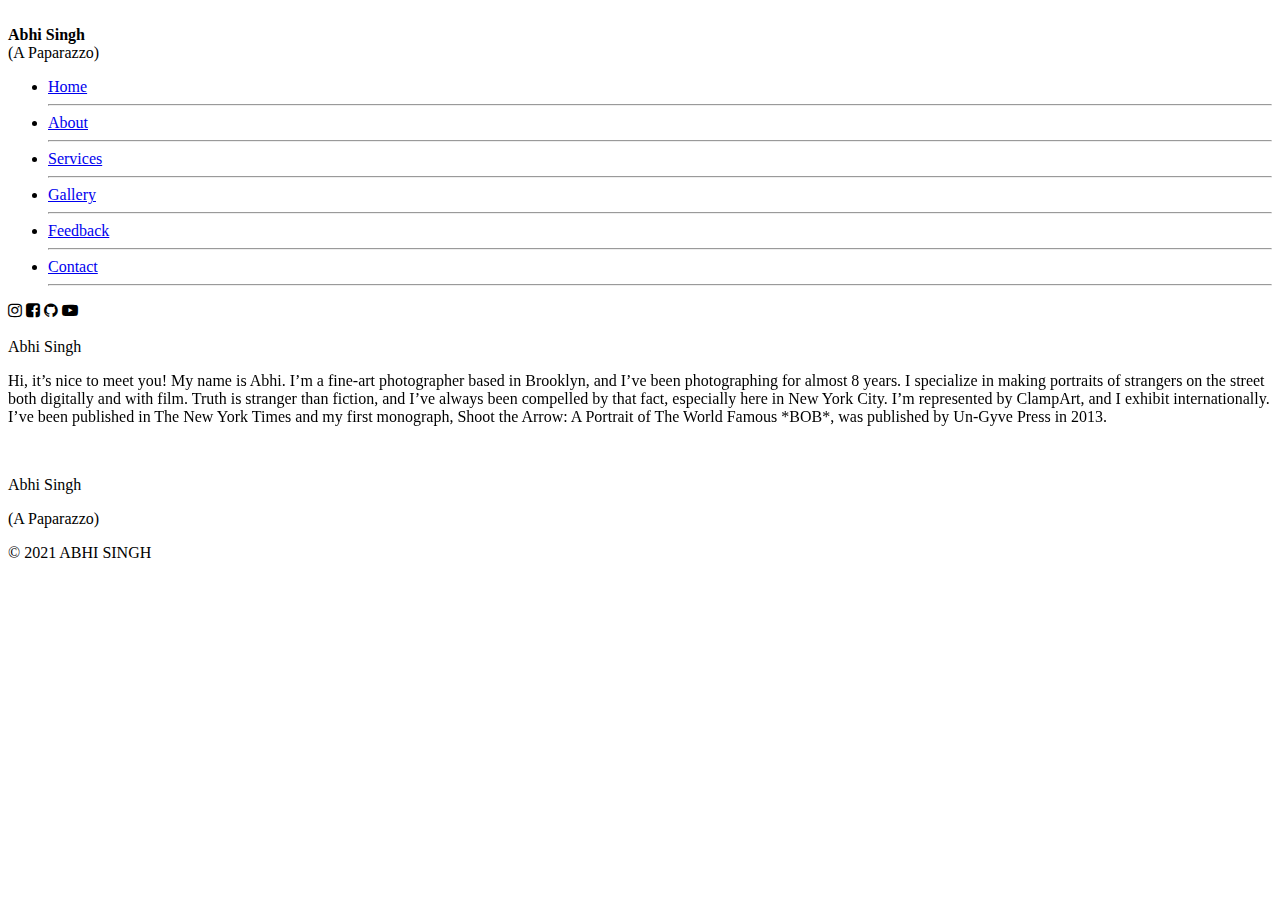
==== index.html @ 3f62ff1c "Update and rename main.html to index.html" ====
<!DOCTYPE html>
<html lang="en">

<head>
    <meta charset="UTF-8">
    <meta http-equiv="X-UA-Compatible" content="IE=edge">
    <meta name="viewport" content="width=device-width, initial-scale=1.0">
    <title>Portfolio</title>
    <link rel="stylesheet" href="style.css">
    <link rel="preconnect" href="https://fonts.gstatic.com" crossorigin>
    <link href="https://fonts.googleapis.com/css2?family=Glory:wght@300;400&display=swap" rel="stylesheet">
    <link href="https://cdn.rawgit.com/michalsnik/aos/2.1.1/dist/aos.css" rel="stylesheet">
    <link rel="stylesheet" href="https://cdnjs.cloudflare.com/ajax/libs/font-awesome/4.7.0/css/font-awesome.min.css">
    <link rel="stylesheet" href="https://unpkg.com/aos@next/dist/aos.css" />

</head>

<body>
    <div class="main">
        <div class="leftcont">
            <div class="imglo">
                <img src="images.jpg" alt="">
            </div>
            <div id="name"><strong>Abhi Singh</strong> </div>
            <div id="title">(A Paparazzo)</div>
            <!-- <hr> -->
            <ul class="ull">
                <li><a href="main.html">Home</a></li>
                <hr>
                <li><a href="../about/about.html">About</a></li>
                <hr>
                <li><a href="../services/services.html">Services</a></li>
                <hr>
                <li><a href="../gallery/gallery.html">Gallery</a></li>
                <hr>
                <li><a href="../feedback/feedback.html">Feedback</a></li>
                <hr>
                <li><a href="../contact/contact.html">Contact</a></li>
                <hr>
            </ul>

            <div class="imgs">
                <i class="fa fa-instagram" aria-hidden="true"></i>
                <i class="fa fa-facebook-square" aria-hidden="true"></i>
                <i class="fa fa-github"></i>
                <i class="fa fa-youtube-play" aria-hidden="true"></i>

            </div>
        </div>

        <div class="right">
            <div class="main2">
                <div class="images" id="im"></div>
                <img src="ben-karpinski-W8UNkqKQwsI-unsplash.jpg" alt="" class="imgnum">
                <img src="daoud-abismail-A4DNeQZ8HHE-unsplash.jpg" alt="" class="imgnum">
                <img src="elijah-pilchard-gRzoumDcP_0-unsplash.jpg" alt="" class="imgnum">
                <img src="tim-marshall--e8dPjbn_lE-unsplash.jpg" alt="" class="imgnum">

            </div>
            <div class="namemy"><span id="spr">Abhi Singh</span></div>

            <div class="aboutp" data-aos="fade-up">
                <p> Hi, it’s nice to meet you! My name is Abhi. I’m a fine-art photographer based
                    in Brooklyn, and I’ve been photographing for almost 8 years. I specialize in making portraits of
                    strangers on the street both digitally and with film. Truth is stranger than fiction, and I’ve
                    always
                    been compelled by that fact, especially here in New York City. I’m represented by ClampArt, and I
                    exhibit internationally. I’ve been published in The New York Times and my first monograph, Shoot the
                    Arrow: A Portrait of The World Famous *BOB*, was published by Un-Gyve Press in 2013.</p>
            </div>
            <div class="phs">
                <img src="andrey-zvyagintsev-x-qrFAMZgyA-unsplash.jpg" alt="" class="yo" id="img1" data-aos="fade-up" data-aos-duration="500" data-aos-easing="ease-in-quad">
                <img src="dave-goudreau-e-Jq0_SQux8-unsplash.jpg" alt="" class="yo" id="img2" data-aos="fade-up" data-aos-duration="500" data-aos-easing="ease-in-quad">
                <img src="david-fankhanel-l2LmCw3_g5k-unsplash.jpg" alt="" class="yo" id="img3" data-aos="fade-up" data-aos-duration="500" data-aos-easing="ease-in-quad">
                <img src="lisha-riabinina-JiGcjHz0Pko-unsplash.jpg" alt="" class="yo" id="img4" data-aos="fade-up" data-aos-duration="500" data-aos-easing="ease-in-quad">
                <img src="marcus-santos-jOcDJvbrj9M-unsplash.jpg" alt="" class="yo" id="img5" data-aos="fade-up" data-aos-duration="500" data-aos-easing="ease-in-quad">
                <img src="michael-dagonakis-gdNbaOEb7h0-unsplash.jpg" alt="" class="yo" id="img6" data-aos="fade-up" data-aos-duration="500" data-aos-easing="ease-in-quad">
                <img src="steven-aguilar-qS583lx2JxM-unsplash.jpg" alt="" class="yo" id="img7" data-aos="fade-up" data-aos-duration="500" data-aos-easing="ease-in-quad">
                <img src="tomas-gal-6rgp22pV4ZU-unsplash.jpg" alt="" class="yo" id="img8" data-aos="fade-up" data-aos-duration="500" data-aos-easing="ease-in-quad">
                <img src="yana_hurskaya-KF1Pfq-9Cww-unsplash.jpg" alt="" class="yo" id="img9" data-aos="fade-up" data-aos-duration="500" data-aos-easing="ease-in-quad">
                <img src="dave-goudreau-q3h3rmv3rfU-unsplash.jpg" alt="" class="yo" id="img10" data-aos="fade-up" data-aos-duration="500" data-aos-easing="ease-in-quad">

            </div>

            <footer class="ft">
                <p id="abhi">Abhi Singh</p>
                <p id=pa>(A Paparazzo)</p>
                <p class="copyright">&#169; 2021 ABHI SINGH</p>
            </footer>

        </div>
    </div>

    <script src="script.js"></script>
    <script src="https://unpkg.com/aos@next/dist/aos.js"></script>
    <script>
        AOS.init()
    </script>
</body>

</html>
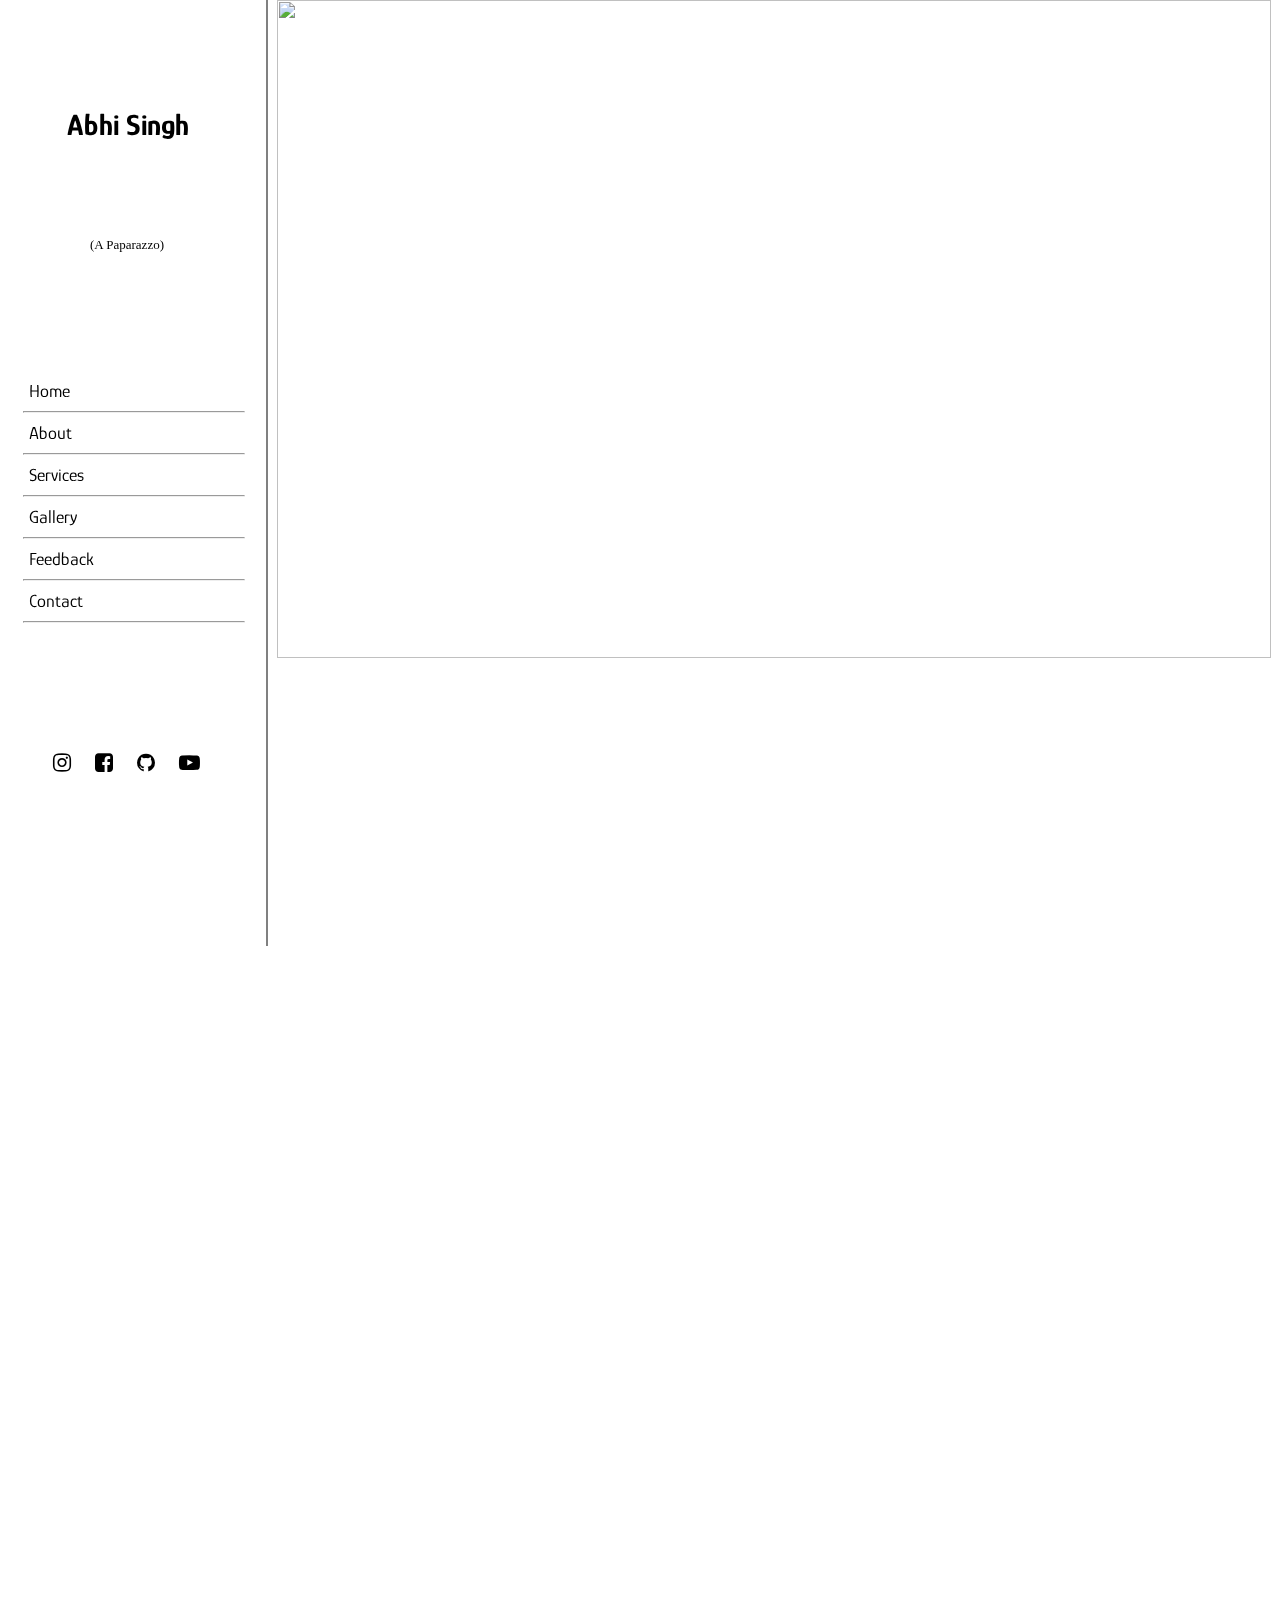
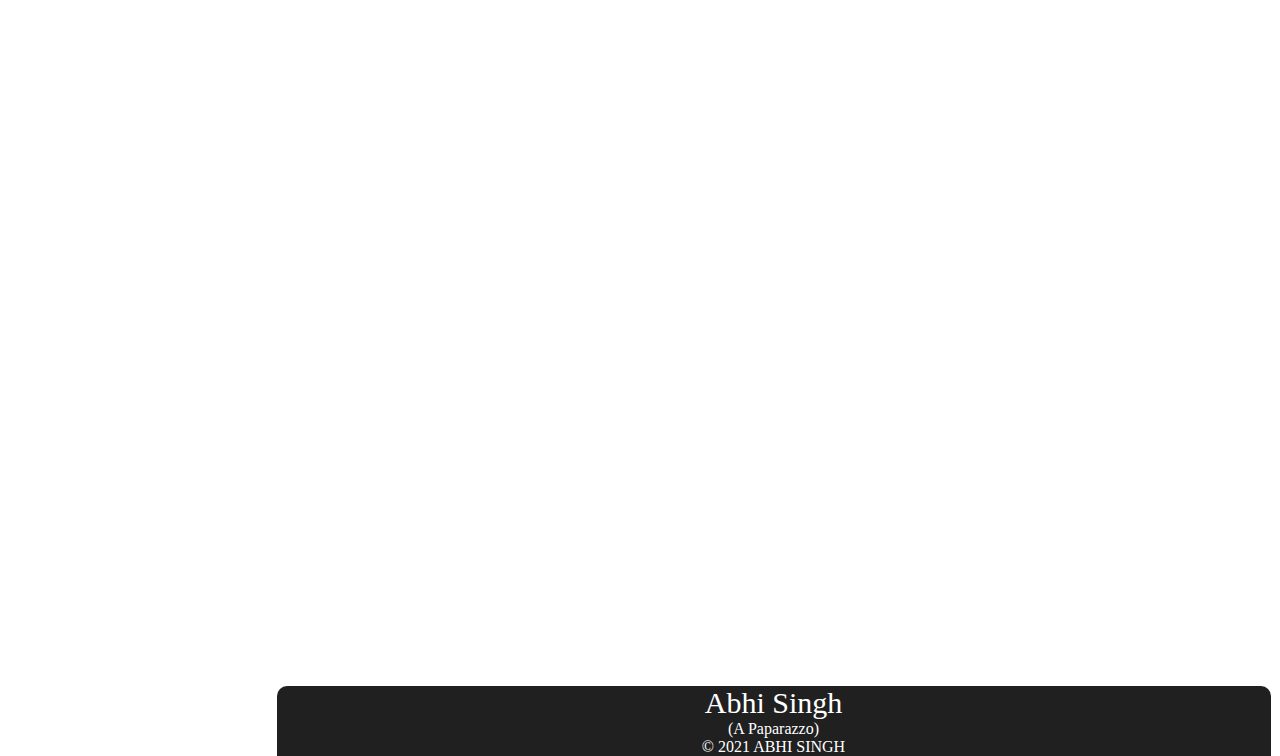
==== commit 72434e86: "Update index.html" ====
--- a/index.html
+++ b/index.html
@@ -1,101 +1,101 @@
-<!DOCTYPE html>
-<html lang="en">
-
-<head>
-    <meta charset="UTF-8">
-    <meta http-equiv="X-UA-Compatible" content="IE=edge">
-    <meta name="viewport" content="width=device-width, initial-scale=1.0">
-    <title>Portfolio</title>
-    <link rel="stylesheet" href="style.css">
-    <link rel="preconnect" href="https://fonts.gstatic.com" crossorigin>
-    <link href="https://fonts.googleapis.com/css2?family=Glory:wght@300;400&display=swap" rel="stylesheet">
-    <link href="https://cdn.rawgit.com/michalsnik/aos/2.1.1/dist/aos.css" rel="stylesheet">
-    <link rel="stylesheet" href="https://cdnjs.cloudflare.com/ajax/libs/font-awesome/4.7.0/css/font-awesome.min.css">
-    <link rel="stylesheet" href="https://unpkg.com/aos@next/dist/aos.css" />
-
-</head>
-
-<body>
-    <div class="main">
-        <div class="leftcont">
-            <div class="imglo">
-                <img src="images.jpg" alt="">
-            </div>
-            <div id="name"><strong>Abhi Singh</strong> </div>
-            <div id="title">(A Paparazzo)</div>
-            <!-- <hr> -->
-            <ul class="ull">
-                <li><a href="main.html">Home</a></li>
-                <hr>
-                <li><a href="../about/about.html">About</a></li>
-                <hr>
-                <li><a href="../services/services.html">Services</a></li>
-                <hr>
-                <li><a href="../gallery/gallery.html">Gallery</a></li>
-                <hr>
-                <li><a href="../feedback/feedback.html">Feedback</a></li>
-                <hr>
-                <li><a href="../contact/contact.html">Contact</a></li>
-                <hr>
-            </ul>
-
-            <div class="imgs">
-                <i class="fa fa-instagram" aria-hidden="true"></i>
-                <i class="fa fa-facebook-square" aria-hidden="true"></i>
-                <i class="fa fa-github"></i>
-                <i class="fa fa-youtube-play" aria-hidden="true"></i>
-
-            </div>
-        </div>
-
-        <div class="right">
-            <div class="main2">
-                <div class="images" id="im"></div>
-                <img src="ben-karpinski-W8UNkqKQwsI-unsplash.jpg" alt="" class="imgnum">
-                <img src="daoud-abismail-A4DNeQZ8HHE-unsplash.jpg" alt="" class="imgnum">
-                <img src="elijah-pilchard-gRzoumDcP_0-unsplash.jpg" alt="" class="imgnum">
-                <img src="tim-marshall--e8dPjbn_lE-unsplash.jpg" alt="" class="imgnum">
-
-            </div>
-            <div class="namemy"><span id="spr">Abhi Singh</span></div>
-
-            <div class="aboutp" data-aos="fade-up">
-                <p> Hi, it’s nice to meet you! My name is Abhi. I’m a fine-art photographer based
-                    in Brooklyn, and I’ve been photographing for almost 8 years. I specialize in making portraits of
-                    strangers on the street both digitally and with film. Truth is stranger than fiction, and I’ve
-                    always
-                    been compelled by that fact, especially here in New York City. I’m represented by ClampArt, and I
-                    exhibit internationally. I’ve been published in The New York Times and my first monograph, Shoot the
-                    Arrow: A Portrait of The World Famous *BOB*, was published by Un-Gyve Press in 2013.</p>
-            </div>
-            <div class="phs">
-                <img src="andrey-zvyagintsev-x-qrFAMZgyA-unsplash.jpg" alt="" class="yo" id="img1" data-aos="fade-up" data-aos-duration="500" data-aos-easing="ease-in-quad">
-                <img src="dave-goudreau-e-Jq0_SQux8-unsplash.jpg" alt="" class="yo" id="img2" data-aos="fade-up" data-aos-duration="500" data-aos-easing="ease-in-quad">
-                <img src="david-fankhanel-l2LmCw3_g5k-unsplash.jpg" alt="" class="yo" id="img3" data-aos="fade-up" data-aos-duration="500" data-aos-easing="ease-in-quad">
-                <img src="lisha-riabinina-JiGcjHz0Pko-unsplash.jpg" alt="" class="yo" id="img4" data-aos="fade-up" data-aos-duration="500" data-aos-easing="ease-in-quad">
-                <img src="marcus-santos-jOcDJvbrj9M-unsplash.jpg" alt="" class="yo" id="img5" data-aos="fade-up" data-aos-duration="500" data-aos-easing="ease-in-quad">
-                <img src="michael-dagonakis-gdNbaOEb7h0-unsplash.jpg" alt="" class="yo" id="img6" data-aos="fade-up" data-aos-duration="500" data-aos-easing="ease-in-quad">
-                <img src="steven-aguilar-qS583lx2JxM-unsplash.jpg" alt="" class="yo" id="img7" data-aos="fade-up" data-aos-duration="500" data-aos-easing="ease-in-quad">
-                <img src="tomas-gal-6rgp22pV4ZU-unsplash.jpg" alt="" class="yo" id="img8" data-aos="fade-up" data-aos-duration="500" data-aos-easing="ease-in-quad">
-                <img src="yana_hurskaya-KF1Pfq-9Cww-unsplash.jpg" alt="" class="yo" id="img9" data-aos="fade-up" data-aos-duration="500" data-aos-easing="ease-in-quad">
-                <img src="dave-goudreau-q3h3rmv3rfU-unsplash.jpg" alt="" class="yo" id="img10" data-aos="fade-up" data-aos-duration="500" data-aos-easing="ease-in-quad">
-
-            </div>
-
-            <footer class="ft">
-                <p id="abhi">Abhi Singh</p>
-                <p id=pa>(A Paparazzo)</p>
-                <p class="copyright">&#169; 2021 ABHI SINGH</p>
-            </footer>
-
-        </div>
-    </div>
-
-    <script src="script.js"></script>
-    <script src="https://unpkg.com/aos@next/dist/aos.js"></script>
-    <script>
-        AOS.init()
-    </script>
-</body>
-
-</html>
+<!DOCTYPE html>
+<html lang="en">
+
+<head>
+    <meta charset="UTF-8">
+    <meta http-equiv="X-UA-Compatible" content="IE=edge">
+    <meta name="viewport" content="width=device-width, initial-scale=1.0">
+    <title>Portfolio</title>
+    <link rel="stylesheet" href="main.css">
+    <link rel="preconnect" href="https://fonts.gstatic.com" crossorigin>
+    <link href="https://fonts.googleapis.com/css2?family=Glory:wght@300;400&display=swap" rel="stylesheet">
+    <link href="https://cdn.rawgit.com/michalsnik/aos/2.1.1/dist/aos.css" rel="stylesheet">
+    <link rel="stylesheet" href="https://cdnjs.cloudflare.com/ajax/libs/font-awesome/4.7.0/css/font-awesome.min.css">
+    <link rel="stylesheet" href="https://unpkg.com/aos@next/dist/aos.css" />
+
+</head>
+
+<body>
+    <div class="main">
+        <div class="leftcont">
+            <div class="imglo">
+                <img src="images/images.jpg" alt="">
+            </div>
+            <div id="name"><strong>Abhi Singh</strong> </div>
+            <div id="title">(A Paparazzo)</div>
+            <!-- <hr> -->
+            <ul class="ull">
+                <li><a href="main.html">Home</a></li>
+                <hr>
+                <li><a href="about.html">About</a></li>
+                <hr>
+                <li><a href="services.html">Services</a></li>
+                <hr>
+                <li><a href="gallery.html">Gallery</a></li>
+                <hr>
+                <li><a href="feedback.html">Feedback</a></li>
+                <hr>
+                <li><a href="contact.html">Contact</a></li>
+                <hr>
+            </ul>
+
+            <div class="imgs">
+                <i class="fa fa-instagram" aria-hidden="true"></i>
+                <i class="fa fa-facebook-square" aria-hidden="true"></i>
+                <i class="fa fa-github"></i>
+                <i class="fa fa-youtube-play" aria-hidden="true"></i>
+
+            </div>
+        </div>
+
+        <div class="right">
+            <div class="main2">
+                <div class="images" id="im"></div>
+                <img src="images/ben-karpinski-W8UNkqKQwsI-unsplash.jpg" alt="" class="imgnum">
+                <img src="images/daoud-abismail-A4DNeQZ8HHE-unsplash.jpg" alt="" class="imgnum">
+                <img src="images/elijah-pilchard-gRzoumDcP_0-unsplash.jpg" alt="" class="imgnum">
+                <img src="images/tim-marshall--e8dPjbn_lE-unsplash.jpg" alt="" class="imgnum">
+
+            </div>
+            <div class="namemy"><span id="spr">Abhi Singh</span></div>
+
+            <div class="aboutp" data-aos="fade-up">
+                <p> Hi, it’s nice to meet you! My name is Abhi. I’m a fine-art photographer based
+                    in Brooklyn, and I’ve been photographing for almost 8 years. I specialize in making portraits of
+                    strangers on the street both digitally and with film. Truth is stranger than fiction, and I’ve
+                    always
+                    been compelled by that fact, especially here in New York City. I’m represented by ClampArt, and I
+                    exhibit internationally. I’ve been published in The New York Times and my first monograph, Shoot the
+                    Arrow: A Portrait of The World Famous *BOB*, was published by Un-Gyve Press in 2013.</p>
+            </div>
+            <div class="phs">
+                <img src="images/andrey-zvyagintsev-x-qrFAMZgyA-unsplash.jpg" alt="" class="yo" id="img1" data-aos="fade-up" data-aos-duration="500" data-aos-easing="ease-in-quad">
+                <img src="images/dave-goudreau-e-Jq0_SQux8-unsplash.jpg" alt="" class="yo" id="img2" data-aos="fade-up" data-aos-duration="500" data-aos-easing="ease-in-quad">
+                <img src="images/david-fankhanel-l2LmCw3_g5k-unsplash.jpg" alt="" class="yo" id="img3" data-aos="fade-up" data-aos-duration="500" data-aos-easing="ease-in-quad">
+                <img src="images/lisha-riabinina-JiGcjHz0Pko-unsplash.jpg" alt="" class="yo" id="img4" data-aos="fade-up" data-aos-duration="500" data-aos-easing="ease-in-quad">
+                <img src="images/marcus-santos-jOcDJvbrj9M-unsplash.jpg" alt="" class="yo" id="img5" data-aos="fade-up" data-aos-duration="500" data-aos-easing="ease-in-quad">
+                <img src="images/michael-dagonakis-gdNbaOEb7h0-unsplash.jpg" alt="" class="yo" id="img6" data-aos="fade-up" data-aos-duration="500" data-aos-easing="ease-in-quad">
+                <img src="images/steven-aguilar-qS583lx2JxM-unsplash.jpg" alt="" class="yo" id="img7" data-aos="fade-up" data-aos-duration="500" data-aos-easing="ease-in-quad">
+                <img src="images/tomas-gal-6rgp22pV4ZU-unsplash.jpg" alt="" class="yo" id="img8" data-aos="fade-up" data-aos-duration="500" data-aos-easing="ease-in-quad">
+                <img src="images/yana_hurskaya-KF1Pfq-9Cww-unsplash.jpg" alt="" class="yo" id="img9" data-aos="fade-up" data-aos-duration="500" data-aos-easing="ease-in-quad">
+                <img src="images/dave-goudreau-q3h3rmv3rfU-unsplash.jpg" alt="" class="yo" id="img10" data-aos="fade-up" data-aos-duration="500" data-aos-easing="ease-in-quad">
+
+            </div>
+
+            <footer class="ft">
+                <p id="abhi">Abhi Singh</p>
+                <p id=pa>(A Paparazzo)</p>
+                <p class="copyright">&#169; 2021 ABHI SINGH</p>
+            </footer>
+
+        </div>
+    </div>
+
+    <script src="main.js"></script>
+    <script src="https://unpkg.com/aos@next/dist/aos.js"></script>
+    <script>
+        AOS.init()
+    </script>
+</body>
+
+</html>
--- a/main.css
+++ b/main.css
@@ -0,0 +1,297 @@
+*{
+    padding: 0%;
+    margin: 0%;
+}
+.main{
+    grid-gap: 101px;
+    min-height: 100vh;
+    display: grid;
+    grid-template-areas: 
+    'lc lc  rc rc'
+    'lc  lc rc rc';
+
+}
+.leftcont{
+    padding: 23px;
+    grid-area: lc;
+    border-right: 2px solid gray;
+    width: 220px;
+    position: fixed;
+    height: 100%;
+    display: grid;
+    grid-template-areas: 
+    'iml iml iml iml'
+    'n n n n'
+    't t t t'
+    'ull ull ull ull'
+    'imgs imgs imgs imgs'
+    ;
+}
+.imglo{
+    grid-area: iml;
+    margin: -20px 0px 0px 10px;
+}
+.right{
+    grid-area: rc;
+    /* border: 2px solid red; */
+    /* position: absolute; */
+    /* left: 21.2%; */
+    width: 994px; 
+    min-height :100vh;
+    margin: 0px 0px 0px 65px ;
+    grid-template-areas: 
+    'm2 m2 m2 m2'
+    'hn hn hn hn'
+    'ap ap ap ap'
+    'ft ft ft ft';
+    
+}
+#name{
+    /* position: absolute; */
+    /* top: 36%; */
+    /* left: 34%; */
+    font-size: 30px;
+    grid-area: n;
+    font-family: 'Glory', sans-serif;
+    margin: -29% 0px 0px 44px;
+}
+#title{
+    grid-area: t;
+    /* left: 36%; */
+    /* position: absolute; */
+    /* top: 40%; */
+    /* grid-area: t; */
+    font-size: 13px;
+    margin: -38% 0px 0px 67px;
+}
+.ull{
+    grid-area:ull ;
+    /* position: absolute; */
+    /* top: 45%; */
+    margin: -100px 0px 0px 0px;
+}
+.ull li{
+    list-style: none;
+    /* text-decoration: none; */
+    margin: 10px 0px 10px 0px;
+
+}
+.ull li a{
+    text-decoration: none;
+    font-size: 18px;
+    font-family: 'Glory', sans-serif;
+    /* margin: 10px 0px 10px 0px; */
+    /* border:1px solid rebeccapurple; */
+    padding:6px;
+    color: black;
+    border-radius: 20px;
+
+
+}
+.ull li a:hover{
+background-color: black;
+color: white;
+}
+.ull hr{
+    width: 220px;
+}
+
+.imgs{
+    grid-area: imgs;
+    margin: -20px 0px 0px 20px;
+    /* position: absolute;
+    bottom: 9%;
+    left: 18%; */
+
+}
+.imgs i{
+    font-size: 21px;
+    margin: 0px 10px 0px 10px;
+    cursor: pointer;
+}
+
+.main2{
+    /* position:absolute;  */
+    width: 994px;
+   grid-area: m2;
+    /* border: 2px solid orange; */
+    min-height: 100vh;
+    /* /left: ;  */
+    
+    margin: 0px 0px 0px 0px;
+    
+}
+.images{
+    grid-area: im;
+    position: absolute;
+
+    /* border: 2px solid brown; */
+    height: 654px;
+}
+
+.imgnum{
+    position: absolute;
+    height: 658px;
+    width: 994px;
+
+    opacity: 0;
+}
+.imgnum.visible{
+    opacity: 1;
+}
+.namemy {
+    grid-area: hn;
+    position: relative;
+   width: 500px ;
+   height: 95px;
+   margin: -380px 0px 0px 250px;
+   /* border: 2px solid pink; */
+   text-align: center;
+   font-size: 12vh;
+   color: white;
+}
+
+
+.namemy::before,.namemy::after,#spr::before,#spr::after{
+    position: absolute;
+    height: 20px;
+    width: 20px;
+    border-color:white;
+    border-style: solid;
+    content: " ";
+}
+.namemy::before{
+    top: 0;
+    left: 0;
+    border-width: 8px 0 0 8px;
+}
+.namemy::after{
+    top: 0;
+    right: 0;
+    border-width:8px 8px 0 0 ;
+}
+#spr::before{
+    bottom: 0;
+    left: 0;
+    border-width: 0 0 8px 8px;
+}
+#spr::after{
+    bottom: 0;
+    right: 0;
+    border-width:0 8px 8px 0 ;
+}
+
+.aboutp{
+    grid-area: ap;
+    /* border: 2px solid black; */
+    margin: 30% 0px 0px 0%;
+    font-size: 17px;
+    line-height: 25px;
+    font-weight: 600;
+    padding: 30px;
+    text-align: center;
+
+}
+.phs{
+    /* border:2px solid orange; */
+    margin: 1% 0px 0px 0%;
+    width: 99.5%;
+    min-height: 100vh;
+    /* text-align: center; */
+
+    grid-gap: 44px;
+    padding: 1px;
+    
+    display: grid;
+    /* grid-template-columns: auto auto ; */
+    /* grid-column-gap: 10px; */
+    
+    grid-template-areas: 
+    'i1  i2'
+    'i3  i4'
+    'i5  i6'
+    'i7  i8'
+    'i9  i10';
+    /* grid-row-gap: 40px; */
+    
+    
+}
+.yo{
+    padding: 7px;
+    text-align: center;
+}
+#img1{
+    /* margin: 0px 0px 0px 24px; */
+    grid-area: i1;
+}
+#img2{
+    /* margin: 0 0 0 10px; */
+    grid-area: i2;
+}
+#img3{
+    /* margin: 0px 0px 0px 24px; */
+    
+    grid-area: i3;
+}
+#img4{
+    
+    /* margin: 0 0 0 10px; */
+
+    
+    grid-area: i4;
+}
+#img5{
+    /* margin: 0px 0px 0px 24px; */
+    
+    grid-area: i5;
+}
+#img6{
+    /* margin: 0 0 0 10px; */
+
+    
+    grid-area: i6;
+}
+#img7{
+    /* margin: 0px 0px 0px 24px; */
+    
+    grid-area: i7;
+}
+#img8{
+    /* margin: 0 0 0 10px; */
+
+    
+    grid-area: i8;
+}
+#img9{
+    /* margin: 0px 0px 0px 24px; */
+    
+    grid-area: i9;
+}
+#img10{
+    /* margin: 0 0 0 10px; */
+
+    
+    grid-area: i10;
+}
+.yo{
+    height: 90vh;
+    width: 70vh;
+}
+
+.ft{
+    width: 100%;
+    /* border: 2px solid black; */
+    margin: 80px 0px 0px 0px;
+    grid-area: ft;
+    text-align: center;
+    background-color: rgb(32, 32, 32);
+    color: white;
+    border-radius: 10px 10px 0px 0px;
+}
+#abhi{
+    font-size: 30px;
+}
+
+
+
+
